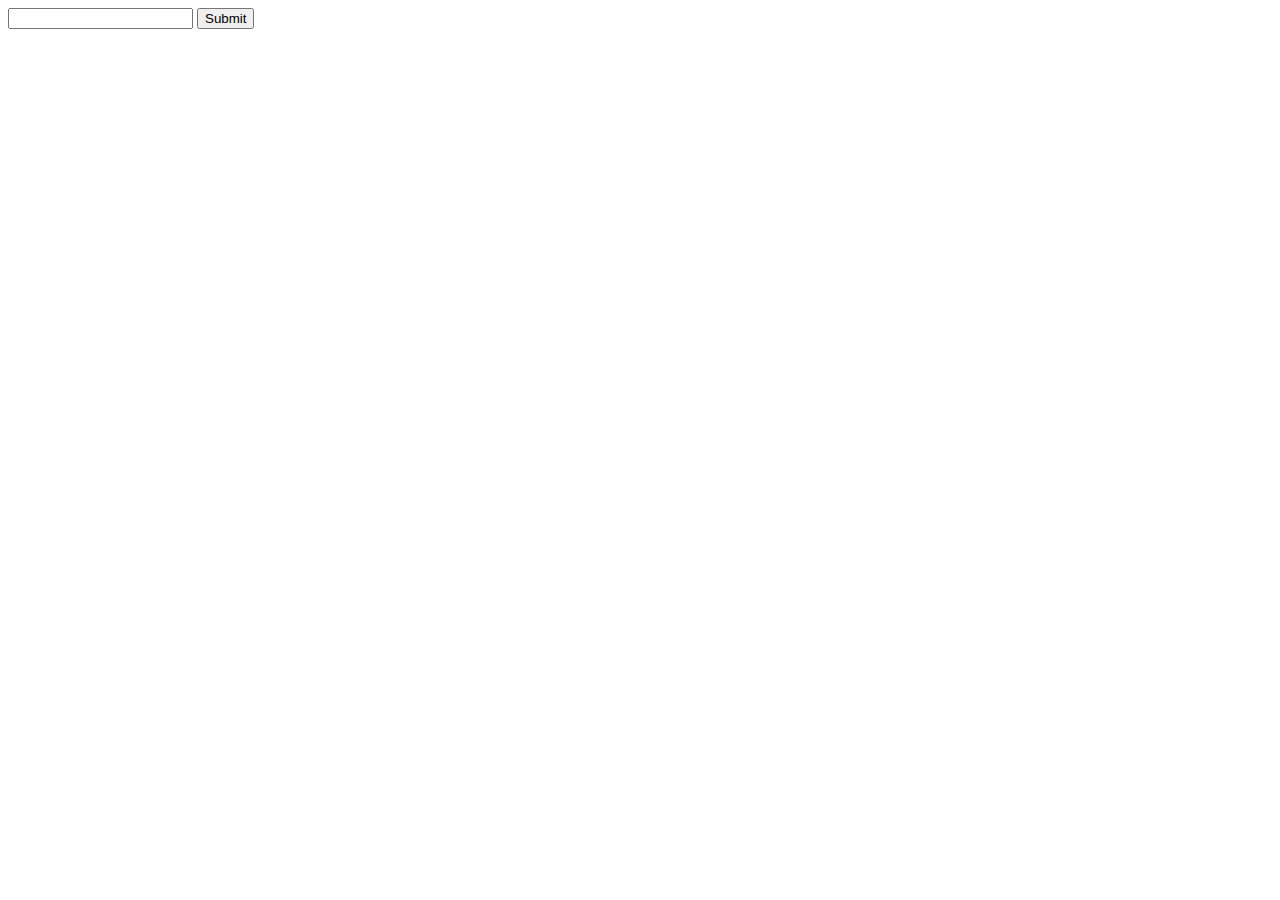
==== public/index.html @ 4f717f7d "Add message to browser UI" ====
<!DOCTYPE html>
<html>
<head>
	<meta charset="utf-8">
	<title>Socket.io</title>
</head>
<body>
	<div class="message">
		
	</div>
	<form id="message-form">
		<input type="text" name="message" />
		<input type="submit" />
	</form>
	<script type="text/javascript" src="js/jquery-3.0.0.js"></script>
	<script type="text/javascript" src="js/socket.io-1.3.7.js"></script>
	<script type="text/javascript" src="js/app.js"></script>
</body>
</html>
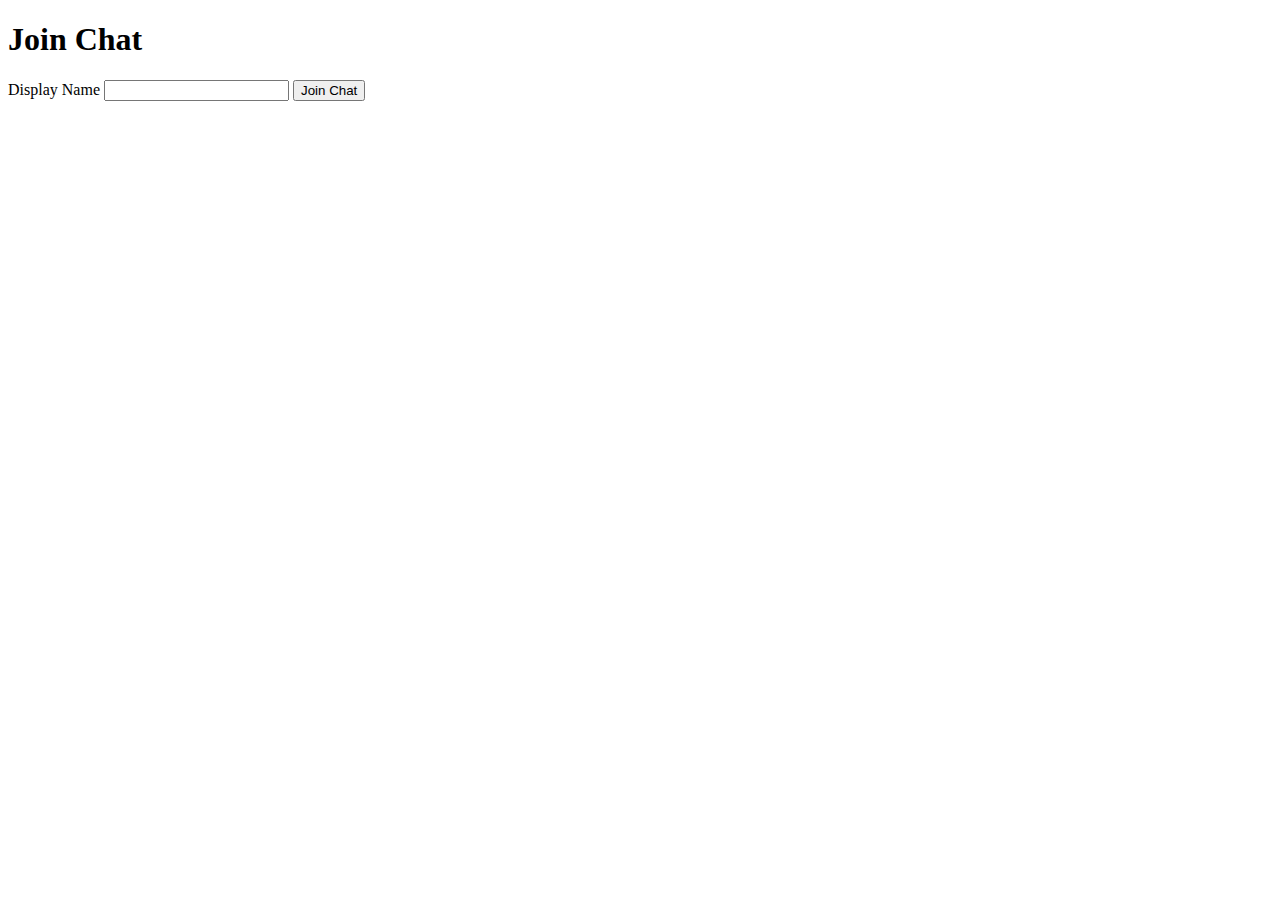
==== commit db9858b2: "Add join chat screen" ====
--- a/public/index.html
+++ b/public/index.html
@@ -5,15 +5,12 @@
 	<title>Socket.io</title>
 </head>
 <body>
-	<div class="message">
-		
-	</div>
-	<form id="message-form">
-		<input type="text" name="message" />
-		<input type="submit" />
+
+	<h1>Join Chat</h1>
+	<form action="/chat.html">
+		<label>Display Name</label>
+		<input type="text" name="name" />
+		<input type="submit" value="Join Chat" />
 	</form>
-	<script type="text/javascript" src="js/jquery-3.0.0.js"></script>
-	<script type="text/javascript" src="js/socket.io-1.3.7.js"></script>
-	<script type="text/javascript" src="js/app.js"></script>
 </body>
 </html>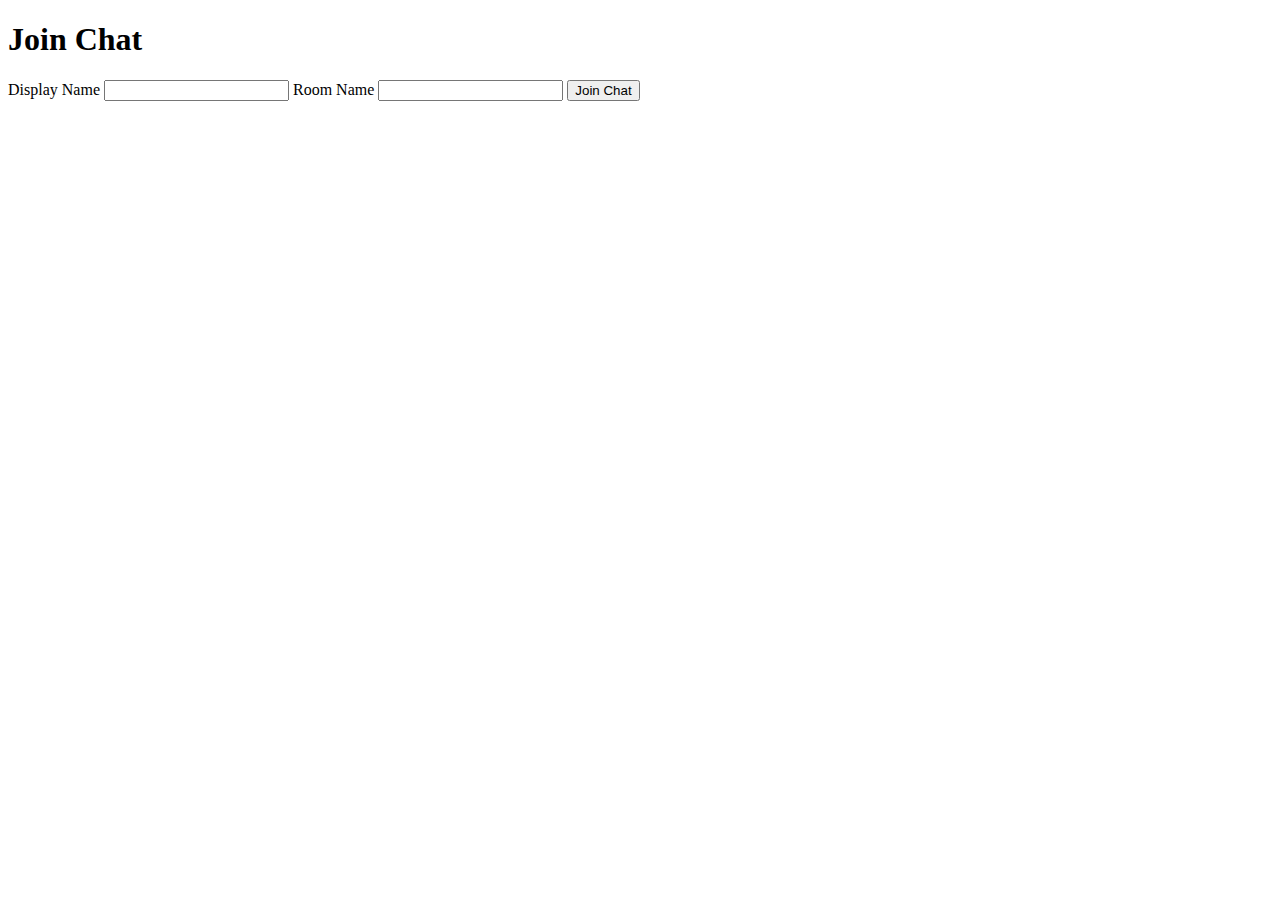
==== commit 759715f3: "Add support for chat rooms" ====
--- a/public/index.html
+++ b/public/index.html
@@ -10,6 +10,8 @@
 	<form action="/chat.html">
 		<label>Display Name</label>
 		<input type="text" name="name" />
+		<label>Room Name</label>
+		<input type="text" name="room" />
 		<input type="submit" value="Join Chat" />
 	</form>
 </body>
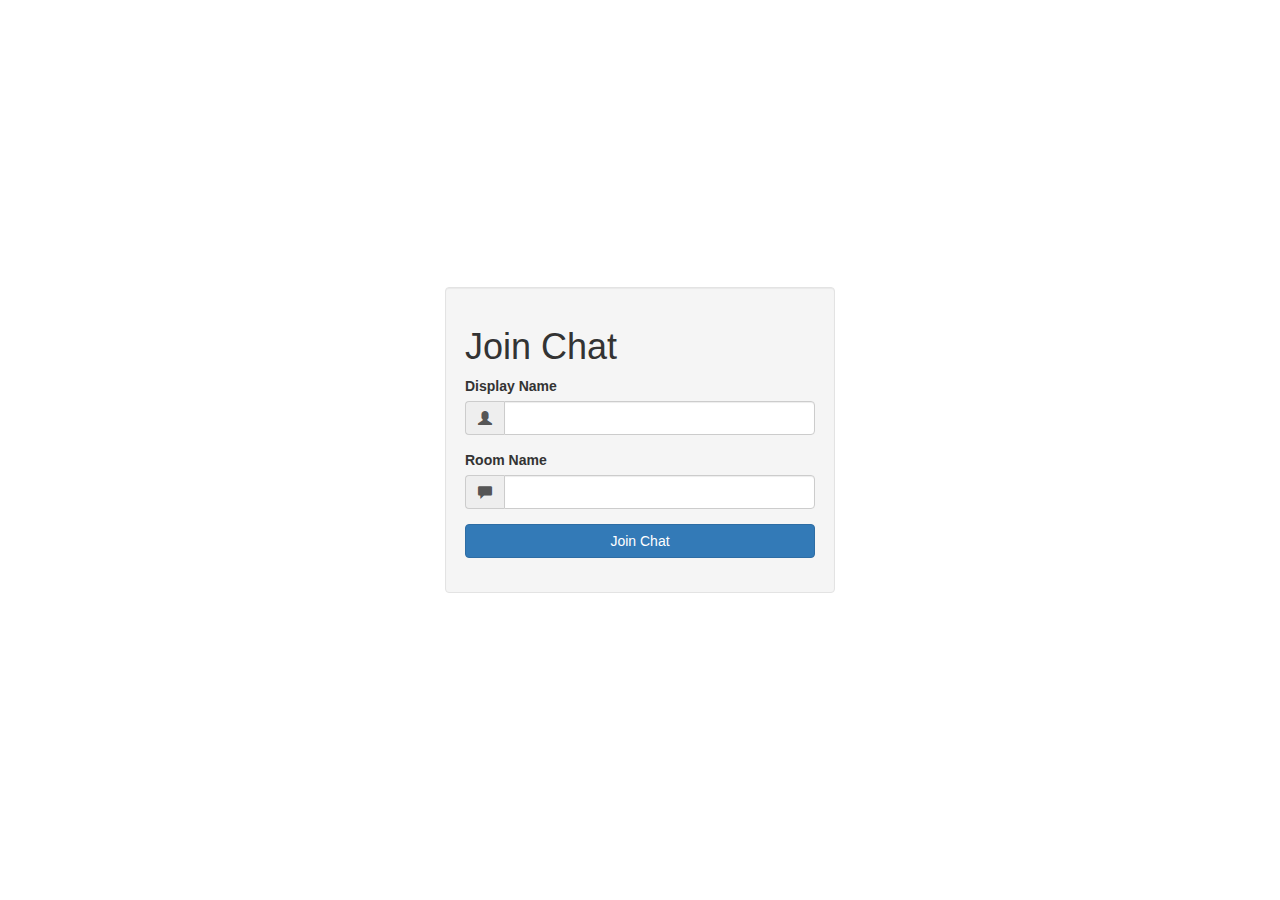
==== commit 1fcb4138: "Add bootstrap" ====
--- a/public/index.html
+++ b/public/index.html
@@ -2,17 +2,44 @@
 <html>
 <head>
 	<meta charset="utf-8">
+	<meta name="viewport" content="width=device-width,initial-scale=1.0,user-scalable=0" />
 	<title>Socket.io</title>
+	<link rel="stylesheet" type="text/css" href="./css/bootstrap.min.css">
+	<link rel="stylesheet" type="text/css" href="./css/styles.css">
 </head>
 <body>
-
-	<h1>Join Chat</h1>
-	<form action="/chat.html">
-		<label>Display Name</label>
-		<input type="text" name="name" />
-		<label>Room Name</label>
-		<input type="text" name="room" />
-		<input type="submit" value="Join Chat" />
-	</form>
+	<div class="vertical-center">
+		<div class="container">
+			<div class="row">
+				<div class="col-md-4 col-md-offset-4 col-xs-6 col-xs-offset-3 well" >
+					<h1>Join Chat</h1>
+					<form action="/chat.html">
+						<div class="form-group">
+							<label>Display Name</label>
+							<div class="input-group">
+								<span class="input-group-addon">
+									<i class="glyphicon glyphicon-user"></i>
+								</span>
+								<input type="text" name="name" class="form-control" />	
+							</div>
+						</div>
+						<div class="form-group">
+							<label>Room Name</label>
+							<div class="input-group">
+								<span class="input-group-addon">
+									<i class="glyphicon glyphicon-comment"></i>
+								</span>
+								<input type="text" name="room" class="form-control" />
+							</div>
+							
+						</div>
+						<div class="form-group">
+							<input type="submit" value="Join Chat" class="btn btn-primary btn-block" />
+						</div>
+					</form>
+				</div>
+			</div>
+		</div>
+	</div>
 </body>
 </html>--- a/public/css/styles.css
+++ b/public/css/styles.css
@@ -0,0 +1,6 @@
+.vertical-center {
+	min-height:100vh;
+	margin: 0;
+	display: flex;
+	align-items: center;
+}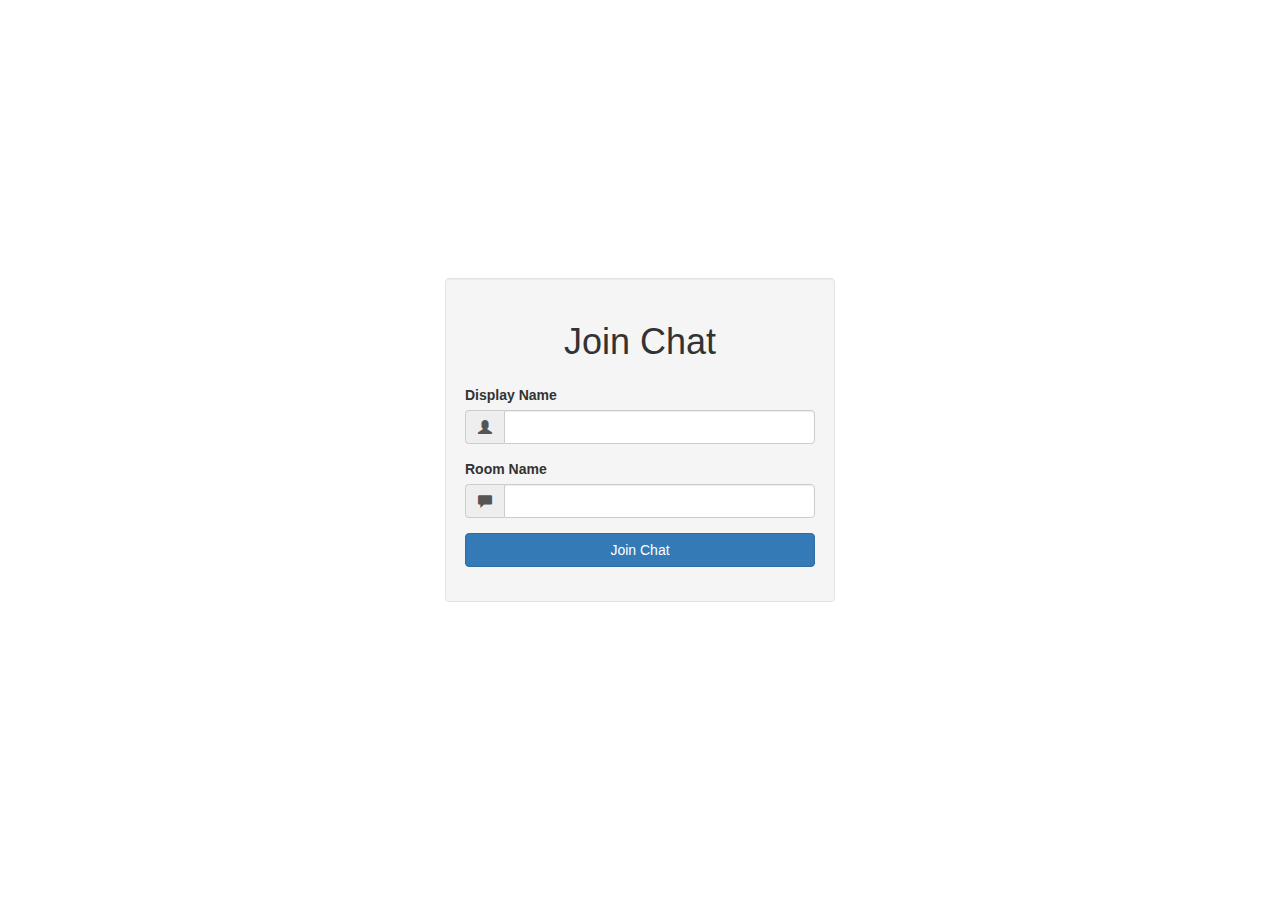
==== commit 37808208: "Final custom styles" ====
--- a/public/index.html
+++ b/public/index.html
@@ -12,7 +12,7 @@
 		<div class="container">
 			<div class="row">
 				<div class="col-md-4 col-md-offset-4 col-xs-6 col-xs-offset-3 well" >
-					<h1>Join Chat</h1>
+					<h1 class="text-center">Join Chat</h1>
 					<form action="/chat.html">
 						<div class="form-group">
 							<label>Display Name</label>
@@ -20,7 +20,7 @@
 								<span class="input-group-addon">
 									<i class="glyphicon glyphicon-user"></i>
 								</span>
-								<input type="text" name="name" class="form-control" />	
+								<input type="text" name="name" class="form-control" />
 							</div>
 						</div>
 						<div class="form-group">
--- a/public/css/styles.css
+++ b/public/css/styles.css
@@ -3,4 +3,12 @@
 	margin: 0;
 	display: flex;
 	align-items: center;
+}
+
+h1 {
+	margin: 24px 0;
+}
+
+.messages p {
+	margin: 6px 0;
 }